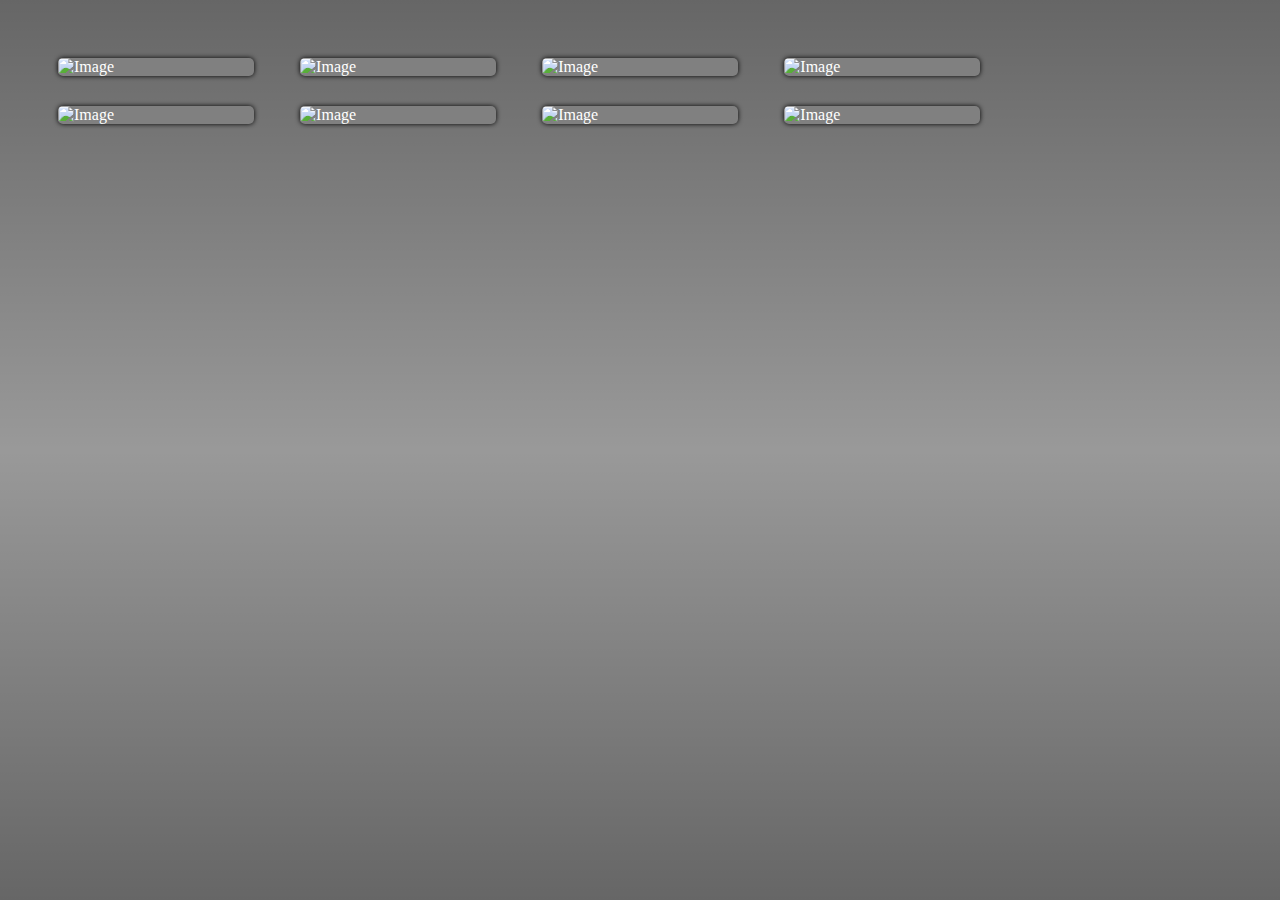
==== gallery.html @ 0cbeb39a "Ajouté galerie" ====
<!DOCTYPE html>
<html lang="en">
<head>
    <meta charset="UTF-8">
    <link rel="stylesheet" href="style.css">
    <title></title>
</head>
<body>
    <div id="ptm-gallery">
        <div class="ptm-gallery-wrapper">
            <div  class="img-item"><img src="https://i.ibb.co/2hDshqP/dcy2yez-c58427de-e10c-4ba9-ab3d-d574ca9c792c.png" alt="Image"></div>
            <div style="" class="img-item"><img src="
        https://i.ibb.co/F586MDG/blue-hgss-sprite.jpg" alt="Image"></div>
            <div class="img-item"><img src="https://i.ibb.co/vB4kQH8/FKvs64v-WQAQLt-Tt.jpg" alt="Image"></div>
            <div class="img-item"><img src="https://i.ibb.co/1GY4tc1/ezgif-3-d4fbab052e.gif" alt="Image"></div>
            <div class="img-item"><img src="https://i.ibb.co/85LztHZ/2275c1b42ddf9d6-1.png" alt="Image"></div>
            <div class="img-item"><img src="https://i.ibb.co/7jMkMQw/lance-hgss-sprite.jpg" alt="Image"></div>
            <div class="img-item"><img src="https://i.ibb.co/vB4kQH8/FKvs64v-WQAQLt-Tt.jpg" alt="Image"></div>
            <div class="img-item"><img src="https://i.ibb.co/85LztHZ/2275c1b42ddf9d6-1.png" alt="Image"></div>

        </div>
        <div class="ptm-gallery-modal">
            <img class="full-img" src="https://i.ibb.co/2hDshqP/dcy2yez-c58427de-e10c-4ba9-ab3d-d574ca9c792c.png" alt="the full image">
        </div>
    </div>

    <script src="gallery.js"></script>
    <script src="dropMenu.js"></script>
</body>
</html>
---- style.css ----
/* RÈGLES DE BASE */

@import url('https://fonts.googleapis.com/css2?family=Chakra+Petch:wght@700&family=Open+Sans&display=swap');


:root {
    
    /* PLATINUM THEME VARIABLES */
    
    --ptm-color-one: black;
    --ptm-color-bis: #f0f0f0;
    --ptm-color-ter: crimson;
    --ptm-main-font: "Open Sans";
    --ptm-title-font: "Chakra Petch";
    --ptm-border: 5px outset var(--ptm-color-bis);
    
    /* MODULES */
    
    --btm-menu-height: 60px;
    --btm-menu-bg: linear-gradient(
        black,
        rgb(20, 20, 20)
    );

    --ptm-btn-color: #fefefe;
    --ptm-btn-bg: rgb(30, 30, 30);
}

a {
    color: inherit;
    text-decoration: none;
}

ul {
    margin: 0;
    padding: 0;
}

h1, h2, p {
    margin: 0;
}

body {
    background: 
        linear-gradient(
            rgba(0, 0, 0, .6), 
            rgba(0, 0, 0, .4),
            rgba(0, 0, 0, .6)
        ),
        url("https://i.ibb.co/JcwYJrv/main-bg.jpg");
    background-size: calc(max(100%, 1300px));
    background-attachment: fixed;
color: var(--ptm-color-bis);
}

/* RÈGLES MODULES */

.ptm-title {
    font-family: "Chakra Petch";
}

.ptm-textbox {
  font-family: "Open Sans";
  font-size: 1em;
  text-align: justify;
  padding: 20px;
  background: 
      linear-gradient(
          315deg, 
          rgba(0, 0, 0, 0.5), 
          rgba(0, 0, 0, .8)
      );
    
  border-radius: 0 32px;
  border: var(--ptm-border);
  outline: 3px solid black;
}

.ptm-btm-dropup {
    position: fixed;
    bottom: -65px; 
    left: 0;
    width: 100%;
    background: var(--btm-menu-bg);
    height: var(--btm-menu-height);
    transition: bottom .5s;
}



.ptm-btm-dropup > span {
    position: absolute;
    left: 50%;
    top: -35px;
    transform: translate(-50%, 0);
    width: 60px;

    height: 30px;
    padding: 0 10px;
    background: black;
    
    border: var(--ptm-border);
    border-bottom: 0;
    border-radius: 10px 10px / 30px 30px 0 0;
}

.ptm-btm-dropup > span:hover {
    cursor: pointer;
}

.ptm-btm-dropup > span:hover .ptm-btm-dropup-icon {
    opacity: 1;
}

.ptm-btm-dropup-icon {
    width: 100%;    
    display: flex;
    justify-content: center;
    text-shadow: crimson 1px 0 5px;
    opacity: 0;
    transition: opacity .3s;
}

.ptm-btm-dropup-icon::before {
    content: "\294c";
    font-size: 1.4em;
    font-weight: bold;
    font-style: normal;
    transform: scale(1.3, 1);
}

.ptm-menu-item {
    transition: text-shadow .3s;
    text-shadow: 0;
}

.ptm-menu-item:hover {
    text-shadow: 
        crimson 2px 2px 0,
        black 3px 3px 0;
}

.ptm-pagination-btn {

    padding: 0 20px;
    height: 45px;

    border: 1px solid crimson;
    border-radius: 5px;

    color: var(--ptm-btn-color);
    font-size: 1rem;
    background: var(--ptm-btn-bg);

    cursor: pointer;
    transition: background .2s ease;
}

.ptm-pagination-btn:active {
    background: rgba(10, 10, 10);
}

/* MAIN GALLERY MODULE */

.ptm-gallery-wrapper {
    columns: 5;
    column-gap: 4%;
    padding: 50px; 
} 

.ptm-gallery-wrapper .img-item {

    border-radius: 5px;
    box-shadow: 0 0 5px black;
    color: white;
    background: grey;

    width: 100%;
    break-inside: avoid;
    margin-bottom: 30px;

    transition: all .3s ease;
}

.ptm-gallery-wrapper .img-item img {
    display: block;
    width: 100%;
    object-fit: cover;
    border-radius: inherit;
}

.ptm-gallery-wrapper .img-item:hover {
    transform: scale(1.2);
    box-shadow: 0 0 20px black;
    cursor: pointer;
}

.ptm-gallery-modal {
    position: fixed;
    top: 0;
    left: 0;
    background: rgba(0, 0, 0, .6);
    width: 100%;
    height: 100%;
    opacity: 0;
    transition: all .25s ease-out;
    pointer-events: none;
}

.ptm-gallery-modal .full-img {
    position: absolute;
    top: 50%;
    left: 50%;
    height: 70vh;
    transform: translate(-50%, -50%) scale(1);
    opacity: 0;
    pointer-events: none;
    transition: all .25s ease-out;
    overflow-x: scroll;

}

.ptm-gallery-modal.open {
    opacity: 1;
    pointer-events: auto;
}

.ptm-gallery-modal .full-img.open {
    opacity: 1;
    pointer-events: auto;
    transform: translate(-50%, -50%) scale(1.2);

}

/* RÈGLES SPÉCIFIQUES */

#ptm-main-wrapper {
    margin: 100px 150px;
    min-width: 1000px;
    min-height: 600px;
    
    display: grid;
    grid-template-columns: repeat(6, 1fr);
    grid-template-rows: .75fr 1.25fr;
    grid-template-areas: 
        "chr-img chr-img . title title title"
        "chr-img chr-img . desc  desc  desc";
    
    align-items: center;
}

#ptm-main-character {
    display: flex; 
    justify-content: end;
    grid-area: chr-img;
    height: 600px;
}

#ptm-main-character > img {
    max-height: 100%;
    max-width: 100%;
    filter: drop-shadow(0 0 0.75rem crimson);
}

#ptm-main-title-space {
    grid-area: title;
}

#ptm-main-title {
    font-size: 7em;
    letter-spacing: 0.07em;
    text-shadow: 
        black -8px 0px,
        crimson -9px 0;
}

#ptm-main-subtitle {
    font-style: italic;
    color: crimson;
}

#ptm-main-description {
    grid-area: desc;
}

#ptm-nav {
	border-radius: 240px 240px / 40px 40px 0 0;
    border-top: var(--ptm-border);
    min-width: 1300px;
}

#ptm-nav > ul {
    display: flex;
    list-style: none;
    width: 100%;
    height: 100%;
    justify-content: space-around;
    align-items: center;
    font-size: 1.5em;
}

/* MEDIA QUERIES */

@media (max-width: 1200px) {
    .ptm-gallery-wrapper {
        columns: 3;
    }
}

@media (max-width: 1000px) {
    .ptm-gallery-wrapper {
        columns: 2;
    }
}

@media (max-width: 800px) {
    .ptm-gallery-wrapper {
        columns: 1;
    }

    .ptm-gallery-wrapper .img-item:hover {
        transform: unset;
    }
}
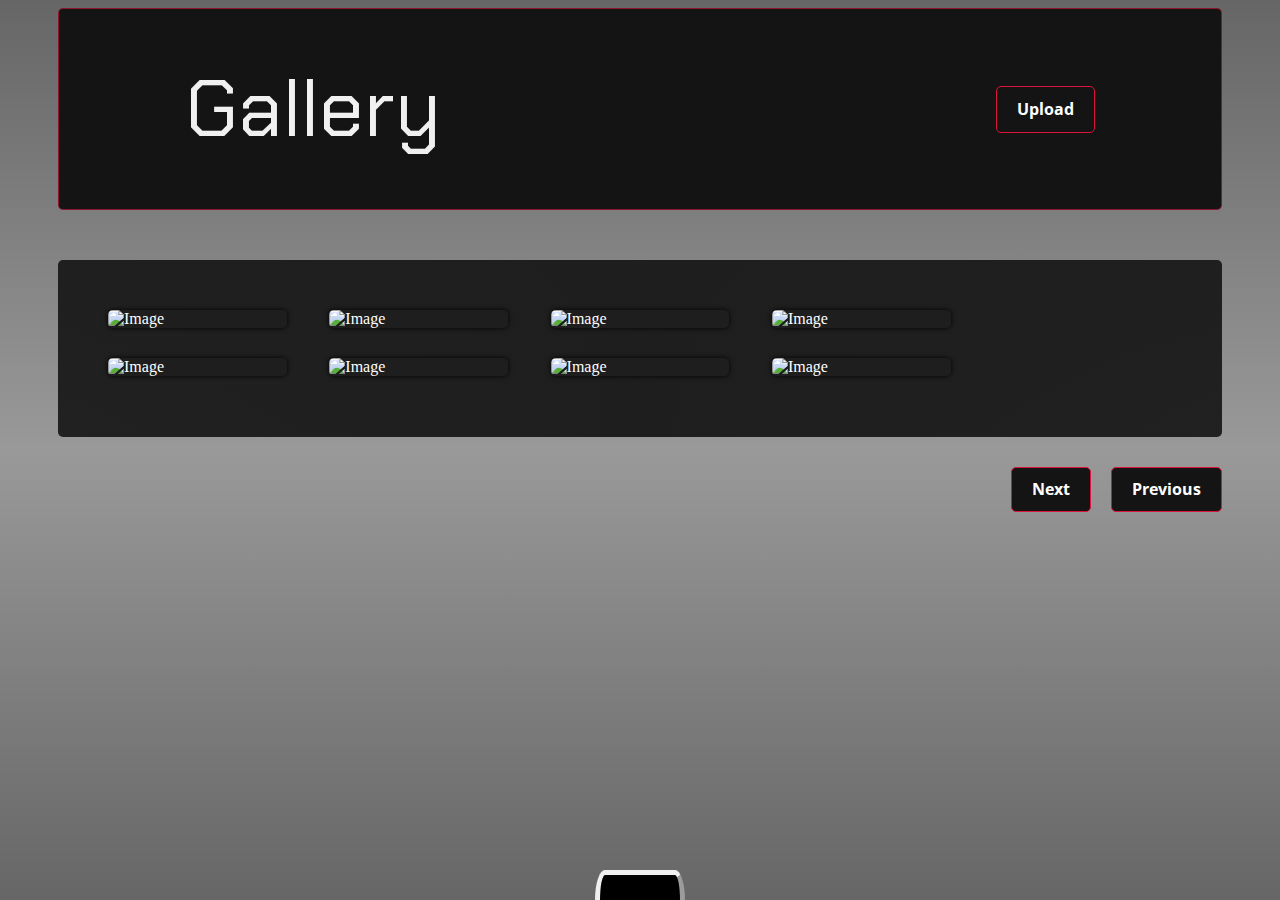
==== commit f31c5b7a: "Fini V1 ! Gros commit flemme d'expliquer" ====
--- a/gallery.html
+++ b/gallery.html
@@ -7,6 +7,11 @@
 </head>
 <body>
     <div id="ptm-gallery">
+        <div class="ptm-gallery-head">
+            <div class="ptm-title" id="ptm-gallery-title">Gallery</div>
+            <label class="ptm-pagination-btn" for="file">Upload</label>
+            <input id="file" class="ptm-gallery-upload" type="file" style="display: none;">
+        </div>
         <div class="ptm-gallery-wrapper">
             <div  class="img-item"><img src="https://i.ibb.co/2hDshqP/dcy2yez-c58427de-e10c-4ba9-ab3d-d574ca9c792c.png" alt="Image"></div>
             <div style="" class="img-item"><img src="
@@ -22,9 +27,25 @@
         <div class="ptm-gallery-modal">
             <img class="full-img" src="https://i.ibb.co/2hDshqP/dcy2yez-c58427de-e10c-4ba9-ab3d-d574ca9c792c.png" alt="the full image">
         </div>
+        <div class="ptm-gallery-pagination">
+            <button class="ptm-pagination-btn">Next</button>
+            <button class="ptm-pagination-btn">Previous</button>
+        </div>
     </div>
+    <nav id="ptm-nav" class="ptm-btm-dropup">
+        <span>
+            <i class="ptm-btm-dropup-icon"></i>
+        </span>
+        <ul>
+            <li class="ptm-title ptm-menu-item"><a href="#">Rubric</a></l>
+            <li class="ptm-title ptm-menu-item"><a href="#">Rubric</a></li>
+            <li class="ptm-title ptm-menu-item"><a href="#">Rubric</a></li>
+            <li class="ptm-title ptm-menu-item"><a href="#">Rubric</a></li>
+        </ul>
+    </nav>
 
-    <script src="gallery.js"></script>
+    <script src="gallery.js" type="module"></script>
+    <script src="gallery-add.js" type="module"></script>
     <script src="dropMenu.js"></script>
 </body>
 </html>
--- a/style.css
+++ b/style.css
@@ -23,7 +23,7 @@
     );
 
     --ptm-btn-color: #fefefe;
-    --ptm-btn-bg: rgb(30, 30, 30);
+    --ptm-btn-bg: rgb(20, 20, 20);
 }
 
 a {
@@ -51,6 +51,7 @@
     background-size: calc(max(100%, 1300px));
     background-attachment: fixed;
 color: var(--ptm-color-bis);
+    /*! margin-top: 0; */
 }
 
 /* RÈGLES MODULES */
@@ -76,6 +77,14 @@
   outline: 3px solid black;
 }
 
+.ptm-main-box {
+    
+}
+
+.ptm-box-gradient {
+    
+}
+
 .ptm-btm-dropup {
     position: fixed;
     bottom: -65px; 
@@ -140,6 +149,12 @@
         black 3px 3px 0;
 }
 
+.ptm-gallery-pagination {
+    display: flex;
+    justify-content: end;
+    margin: 0 50px;
+}
+
 .ptm-pagination-btn {
 
     padding: 0 20px;
@@ -154,6 +169,12 @@
 
     cursor: pointer;
     transition: background .2s ease;
+    margin-left: 20px;
+    font-family: "Open Sans";
+    font-weight: bold;
+    /*! vertical-align: baseline; */
+    display: flex;
+    align-items: center;
 }
 
 .ptm-pagination-btn:active {
@@ -162,10 +183,32 @@
 
 /* MAIN GALLERY MODULE */
 
+
+
+.ptm-gallery-head {
+    
+	min-height: 200px;
+	background: rgb(20, 20, 20);
+	border: 1px solid rgb(220,20,60, .6);
+	border-radius: 5px;
+	display: flex;
+	justify-content: space-between;
+	align-items: center;
+	padding: 0 10%;
+    margin: 0 50px;
+    
+}
+
 .ptm-gallery-wrapper {
+    
     columns: 5;
     column-gap: 4%;
     padding: 50px; 
+	background: linear-gradient(to left, rgba(20, 20, 20, 0.9), rgba(30, 30, 30), rgba(20, 20, 20, 0.9));
+	border-radius: 5px;
+	margin: 50px;
+    margin-bottom: 30px;
+    
 } 
 
 .ptm-gallery-wrapper .img-item {
@@ -173,7 +216,7 @@
     border-radius: 5px;
     box-shadow: 0 0 5px black;
     color: white;
-    background: grey;
+    background: rgb(30, 30, 30, .8);
 
     width: 100%;
     break-inside: avoid;
@@ -268,6 +311,7 @@
 
 #ptm-main-title {
     font-size: 7em;
+    line-height: 120px;
     letter-spacing: 0.07em;
     text-shadow: 
         black -8px 0px,
@@ -286,7 +330,7 @@
 #ptm-nav {
 	border-radius: 240px 240px / 40px 40px 0 0;
     border-top: var(--ptm-border);
-    min-width: 1300px;
+    /*! min-width: 1300px; */
 }
 
 #ptm-nav > ul {
@@ -299,6 +343,10 @@
     font-size: 1.5em;
 }
 
+#ptm-gallery-title {
+    font-size: 5em;
+}
+
 /* MEDIA QUERIES */
 
 @media (max-width: 1200px) {
